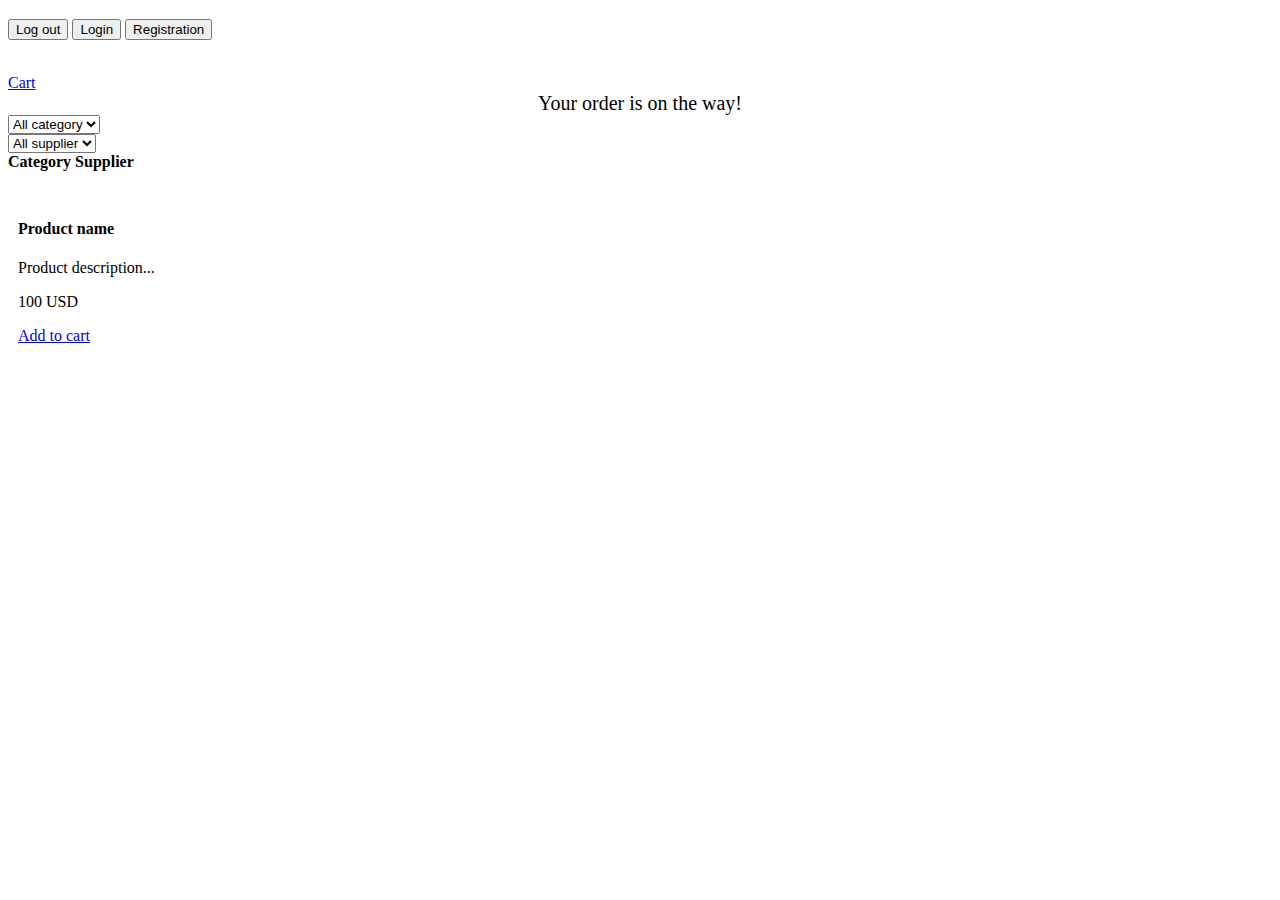
==== src/main/webapp/templates/product/index.html @ f0c740ec "added logout button if user is logged in" ====
<!doctype html>
<html lang="en" xmlns="http://www.w3.org/1999/xhtml" xmlns:th="http://www.thymeleaf.org">
<head>
    <meta charset="utf-8" />
    <meta name="author" content="Codecool" />
    <meta name="viewport" content="width=device-width, initial-scale=1, shrink-to-fit=no" />

    <title>Codecool Shop</title>

    <!-- Bootstrap components -->
    <!-- Latest compiled and minified Jquery -->
    <script src="https://code.jquery.com/jquery-3.3.1.min.js"
            integrity="sha256-FgpCb/KJQlLNfOu91ta32o/NMZxltwRo8QtmkMRdAu8=" crossorigin="anonymous"></script>

    <!--Latest compiled and minified Popper -->
    <script src="https://cdnjs.cloudflare.com/ajax/libs/popper.js/1.14.3/umd/popper.min.js"
            integrity="sha384-ZMP7rVo3mIykV+2+9J3UJ46jBk0WLaUAdn689aCwoqbBJiSnjAK/l8WvCWPIPm49" crossorigin="anonymous"></script>

    <!-- Latest compiled and minified JavaScript -->
    <script src="https://stackpath.bootstrapcdn.com/bootstrap/4.2.1/js/bootstrap.min.js"
    integrity="sha384-B0UglyR+jN6CkvvICOB2joaf5I4l3gm9GU6Hc1og6Ls7i6U/mkkaduKaBhlAXv9k" crossorigin="anonymous"></script>

    <!-- Latest compiled and minified CSS -->
    <link href="https://stackpath.bootstrapcdn.com/bootstrap/4.2.1/css/bootstrap.min.css" rel="stylesheet"
          integrity="sha384-GJzZqFGwb1QTTN6wy59ffF1BuGJpLSa9DkKMp0DgiMDm4iYMj70gZWKYbI706tWS" crossorigin="anonymous">
    <!-- End of Bootstrap components -->

    <link rel="stylesheet" type="text/css" href="/static/css/custom.css" />
    <script src="/static/js/cart.js" defer></script>
    <script src="/static/js/login.js" defer></script>
    <script src="/static/js/register.js" defer></script>
    <script src="/static/js/logout.js" defer></script>
</head>

<body>

<div class="headerDiv">
    <div class="user">
        <h3 th:if="${session.loggedIn}" th:text="'You are logged in as ' + ${session.email}"></h3>
        <button th:if="${session.loggedIn}" type="button" id="logout">Log out</button>
        <button th:unless="${session.loggedIn}" type="button" id="login">Login</button>
        <button th:unless="${session.loggedIn}" type="button" id="register">Registration</button>
    </div>
</div>

<div class="cart">
    <ul class="cartitems"></ul><br>
    <a class="toPageBtn" id="cart" href="/cart">Cart</a>
</div>
<div style="text-align: center;font-size: 20px" th:if="${justOrdered}">Your order is on the way!</div>
<div class="container">
    <div class="selectDiv">
            <form action="/" class="formStyle">
    <!--            onchange="this.form.submit();-->
                <select name="selectedCategory" id="selectedCategory" onchange="this.form.submit();">
                    <option value="All" th:selected="${categories.size()+1} == ${category.id}">All category</option>
                    <option th:each="categ,iterStat : ${categories}"
                            th:text="${categ.name}"
                            th:value="${categ.name}"
                            th:selected="${categ.id} == ${category.id}"></option>
                </select>
            </form>
            <form action="/" class="formStyle">
                <select name="selectedSupplier" id="selectSupplier" onchange="this.form.submit();">
                    <option value="All" th:selected="${suppliers.size()+1} == ${supplier.id}">All supplier</option>
                    <option th:each="supp,iterStat : ${suppliers}"
                            th:text="${supp.name}"
                            th:value="${supp.name}"
                            th:selected="${supp.id} == ${supplier.id}"></option>
                </select>
            </form>
        <strong th:if="${category != null}" th:text="${category.name}">Category</strong>
        <strong th:if="${supplier != null}" th:text="${supplier.name}">Supplier</strong>
    </div>

    <div id="products" class="row">
        <div style="padding: 10px" class="col col-sm-12 col-md-6 col-lg-4" th:each="prod,iterStat : ${products}">
            <div class="card">
                <img class="productImage" src="http://placehold.it/400x250/000/fff" th:attr="src='/static/img/product_' + ${prod.id} + '.jpg'" alt="" />
                <div class="card-header">
                    <h4 th:class="card-title + ' ' + ${prod.getId()}" th:text="${prod.name}">Product name</h4>
                    <p class="card-text" th:text="${prod.description}">Product description... </p>
                </div>
                <div class="card-body">
                    <div class="card-text">
                        <p class="lead" th:text="${prod.getPrice()}">100 USD</p>
                    </div>
                    <div class="card-text">
                        <a class="add-to-cart" th:id="${prod.getId()}" href="#">Add to cart</a>
                    </div>
                </div>
            </div>
        </div>
    </div>

</div>

<div th:replace="footer.html :: copy"></div>

</body>
</html>
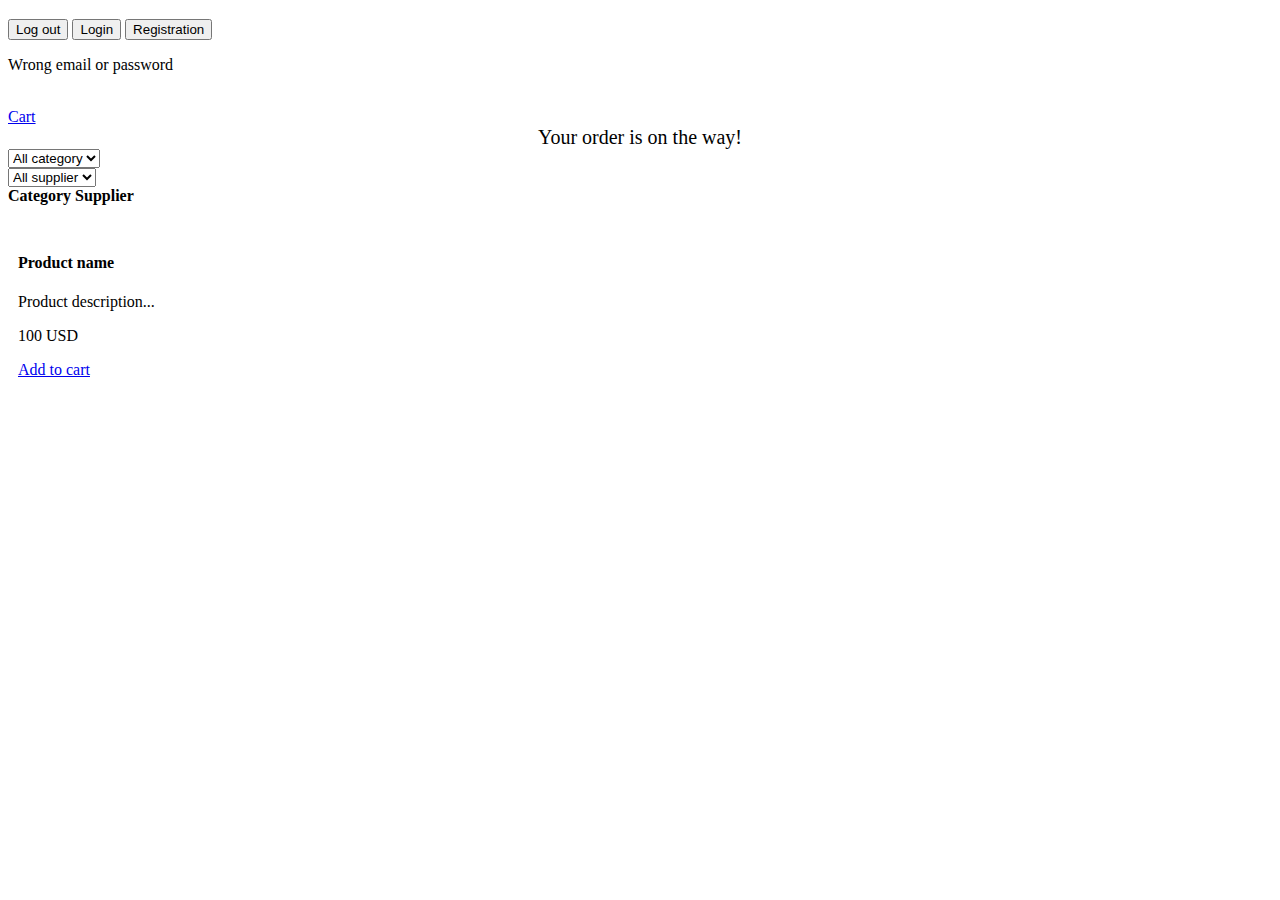
==== commit 3e938367: "added message if incorrect login" ====
--- a/src/main/webapp/templates/product/index.html
+++ b/src/main/webapp/templates/product/index.html
@@ -40,6 +40,7 @@
         <button th:if="${session.loggedIn}" type="button" id="logout">Log out</button>
         <button th:unless="${session.loggedIn}" type="button" id="login">Login</button>
         <button th:unless="${session.loggedIn}" type="button" id="register">Registration</button>
+        <p th:if="${session.missedPassword}">Wrong email or password</p>
     </div>
 </div>
 
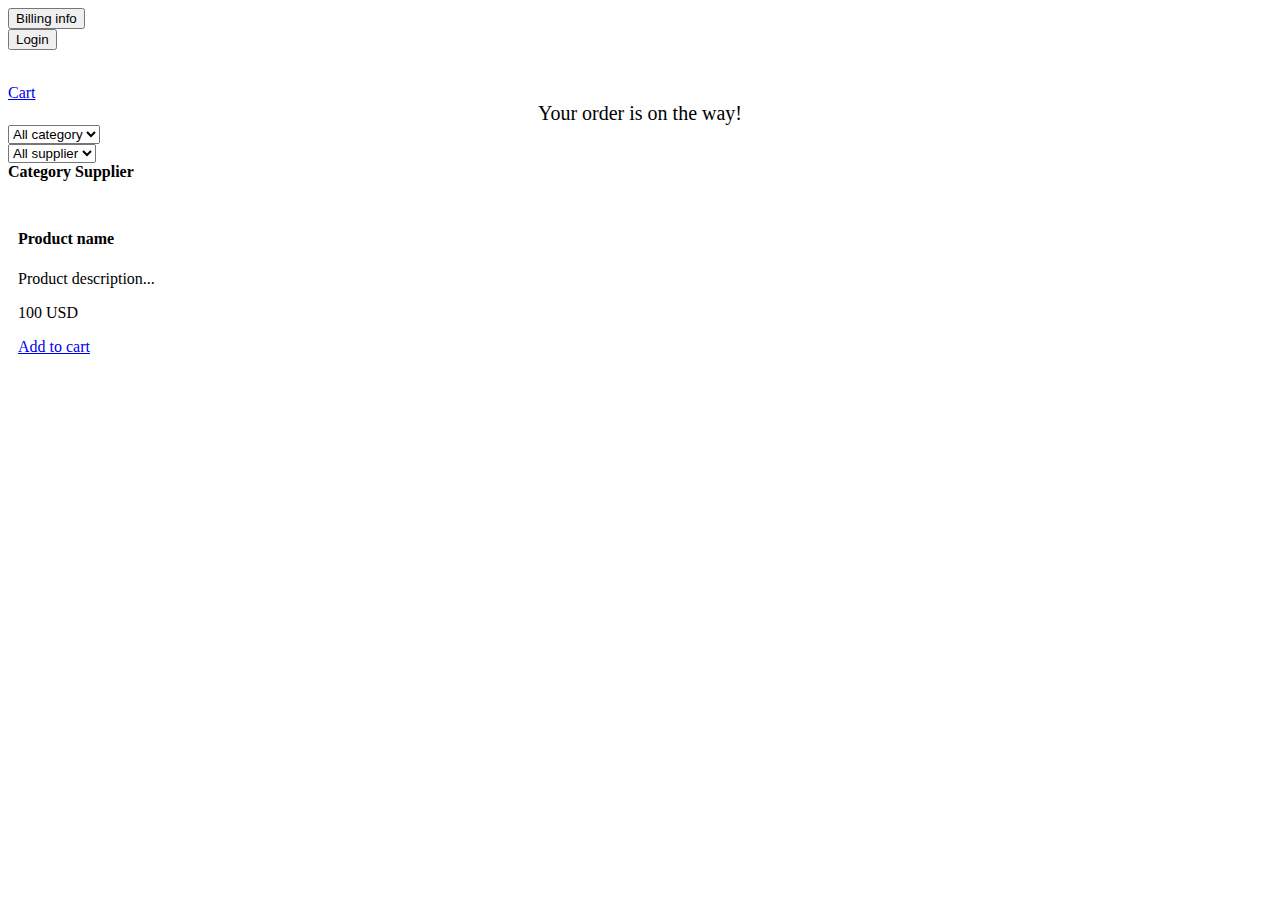
==== commit ab1549ec: "billing menu button" ====
--- a/src/main/webapp/templates/product/index.html
+++ b/src/main/webapp/templates/product/index.html
@@ -28,19 +28,17 @@
     <link rel="stylesheet" type="text/css" href="/static/css/custom.css" />
     <script src="/static/js/cart.js" defer></script>
     <script src="/static/js/login.js" defer></script>
-    <script src="/static/js/register.js" defer></script>
-    <script src="/static/js/logout.js" defer></script>
+    <script src="/static/js/billinginfo.js" defer></script>
 </head>
 
 <body>
 
 <div class="headerDiv">
-    <div class="user">
-        <h3 th:if="${session.loggedIn}" th:text="'You are logged in as ' + ${session.email}"></h3>
-        <button th:if="${session.loggedIn}" type="button" id="logout">Log out</button>
-        <button th:unless="${session.loggedIn}" type="button" id="login">Login</button>
-        <button th:unless="${session.loggedIn}" type="button" id="register">Registration</button>
-        <p th:if="${session.missedPassword}">Wrong email or password</p>
+    <div th:if="${session.loggedin}" class="billing">
+        <button type="button" id="billing">Billing info</button>
+    </div>
+    <div class="login">
+        <button type="button" id="login">Login</button>
     </div>
 </div>
 
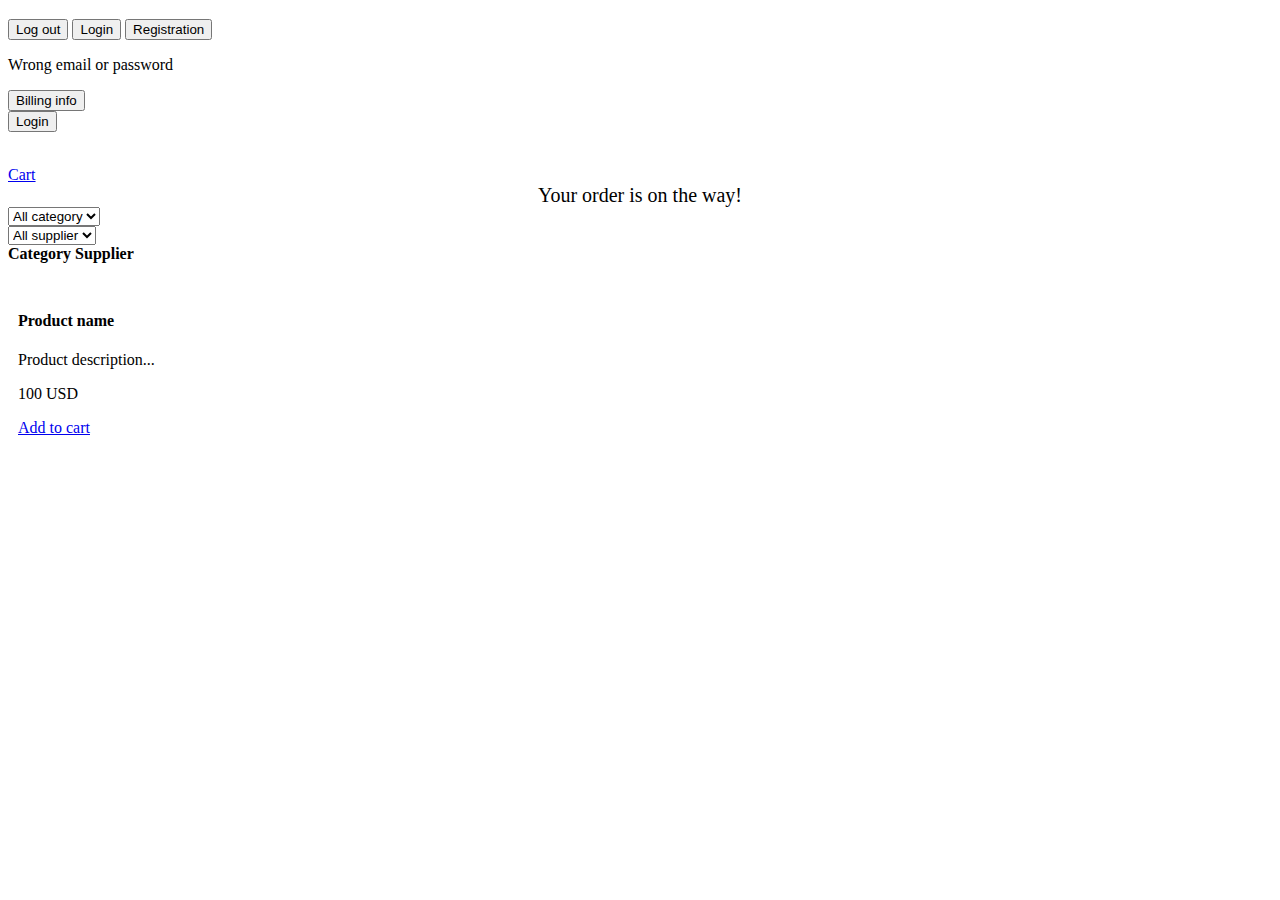
==== commit 5e7d5412: "Merge branch 'dao_manager' into UserHandling" ====
--- a/src/main/webapp/templates/product/index.html
+++ b/src/main/webapp/templates/product/index.html
@@ -28,21 +28,35 @@
     <link rel="stylesheet" type="text/css" href="/static/css/custom.css" />
     <script src="/static/js/cart.js" defer></script>
     <script src="/static/js/login.js" defer></script>
+
+    <script src="/static/js/register.js" defer></script>
+    <script src="/static/js/logout.js" defer></script>
+
     <script src="/static/js/billinginfo.js" defer></script>
+
 </head>
 
 <body>
 
 <div class="headerDiv">
+<div class="user">
+        <h3 th:if="${session.loggedIn}" th:text="'You are logged in as ' + ${session.email}"></h3>
+        <button th:if="${session.loggedIn}" type="button" id="logout">Log out</button>
+        <button th:unless="${session.loggedIn}" type="button" id="login">Login</button>
+        <button th:unless="${session.loggedIn}" type="button" id="register">Registration</button>
+        <p th:if="${session.missedPassword}">Wrong email or password</p>
+
     <div th:if="${session.loggedin}" class="billing">
         <button type="button" id="billing">Billing info</button>
     </div>
     <div class="login">
         <button type="button" id="login">Login</button>
+
     </div>
 </div>
 
-<div class="cart">
+<div th:if="${cartsize != null}" class="cart">
+
     <ul class="cartitems"></ul><br>
     <a class="toPageBtn" id="cart" href="/cart">Cart</a>
 </div>
@@ -84,7 +98,7 @@
                     <div class="card-text">
                         <p class="lead" th:text="${prod.getPrice()}">100 USD</p>
                     </div>
-                    <div class="card-text">
+                    <div th:if="${cartsize != null}" class="card-text">
                         <a class="add-to-cart" th:id="${prod.getId()}" href="#">Add to cart</a>
                     </div>
                 </div>
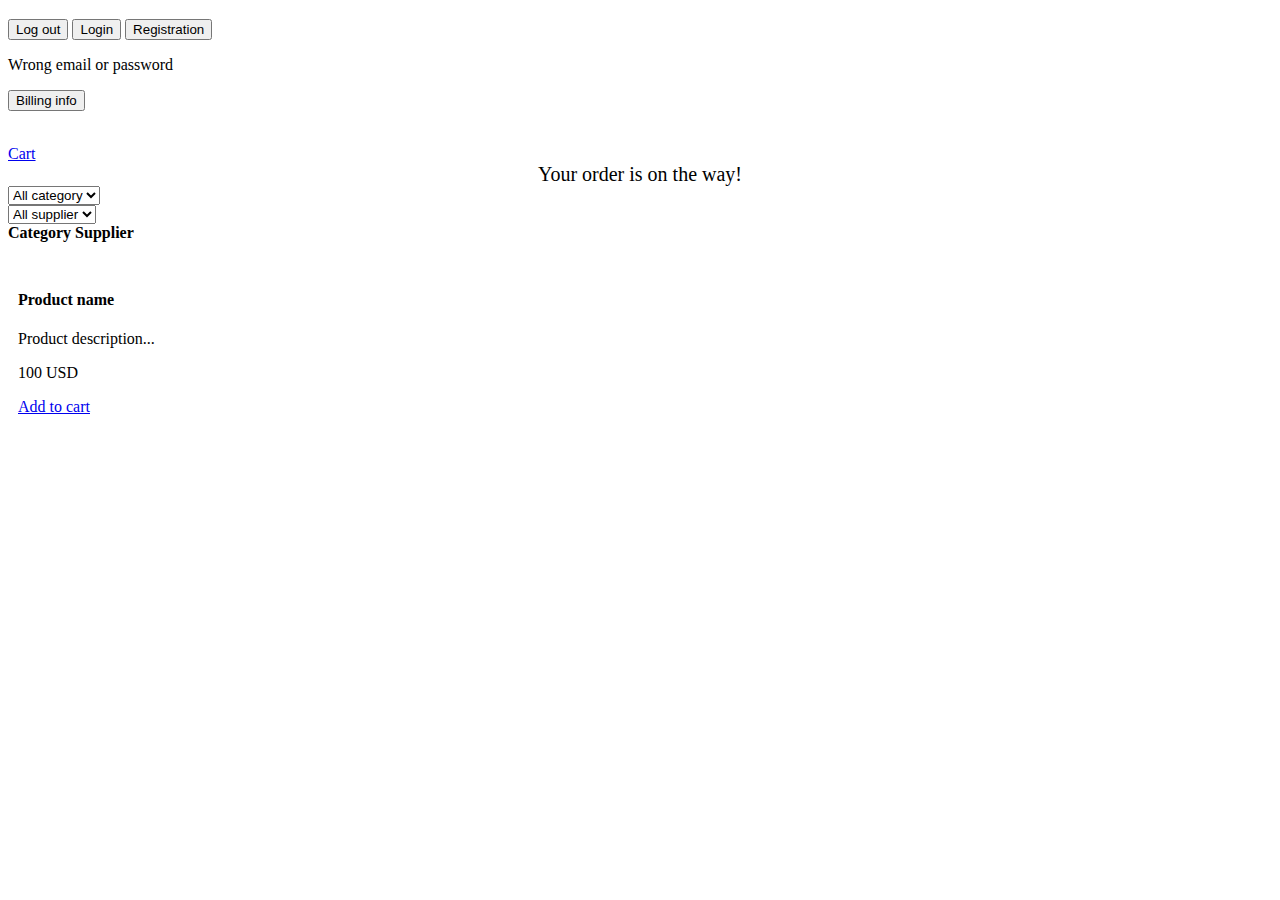
==== commit 811dd55c: "register works on db" ====
--- a/src/main/webapp/templates/product/index.html
+++ b/src/main/webapp/templates/product/index.html
@@ -48,10 +48,6 @@
 
     <div th:if="${session.loggedin}" class="billing">
         <button type="button" id="billing">Billing info</button>
-    </div>
-    <div class="login">
-        <button type="button" id="login">Login</button>
-
     </div>
 </div>
 
